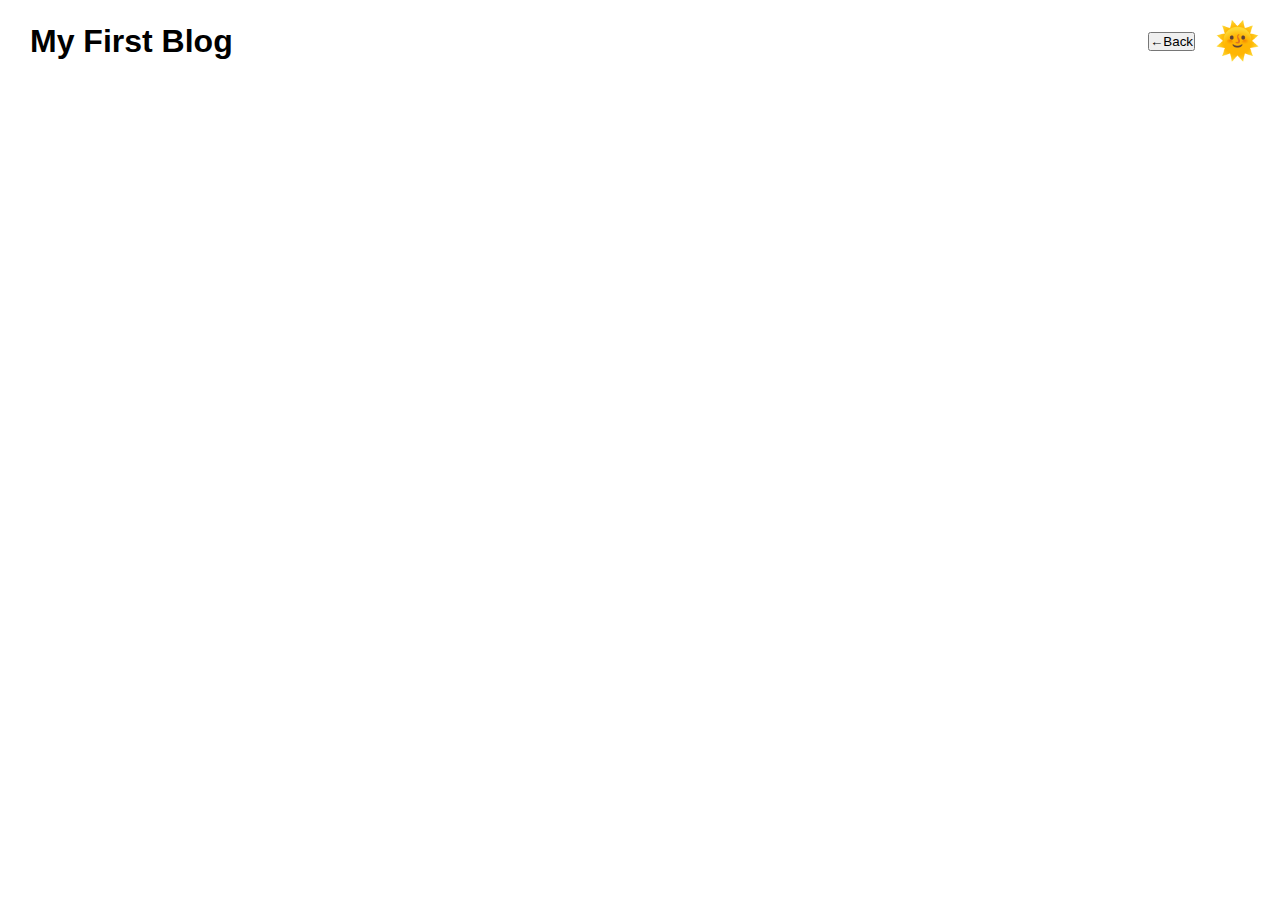
==== blog.html @ 8d925345 "Initial commit" ====
<!DOCTYPE html>
<html lang="en">
<head>
    <meta charset="UTF-8">
    <meta http-equiv="X-UA-Compatible" content="IE=edge">
    <meta name="viewport" content="width=device-width, initial-scale=1.0">
    <link rel="stylesheet" href="./assets/css/blog.css">
    <title>Blog</title>
</head>
<body onload="createBlog()">
    <header>
        <h1 class="blog123">My First Blog</h1>
        <div class="container-right">
            <button type="submit">←Back</button>
            <div class="mode-switcher">
                <span class="icon">🌞</span>
            </div>
        </div>    
    </header>
    <div class="section">

    </div>
    
    
    <script src="./assets/js/blog.js"></script>
</body>
</html>
---- assets/css/blog.css ----
* {
    box-sizing: border-box;
    padding: 0;
    margin: 0;
    font-family: 'Trebuchet MS', 'Lucida Sans Unicode', 'Lucida Grande', 'Lucida Sans', Arial, sans-serif;
}

.icon {
    font-size: 36px;
    margin:20px;
}
.mode-switcher{
    display: flex;
    justify-content: flex-end;
    align-items: center;
}

.container-right {
    display:flex ;
    justify-content: flex-end;
    align-items: center;
}

header {
    display: flex;
    justify-content: space-between;
    align-items: center;
}
h1{
    padding-left: 30px;
}
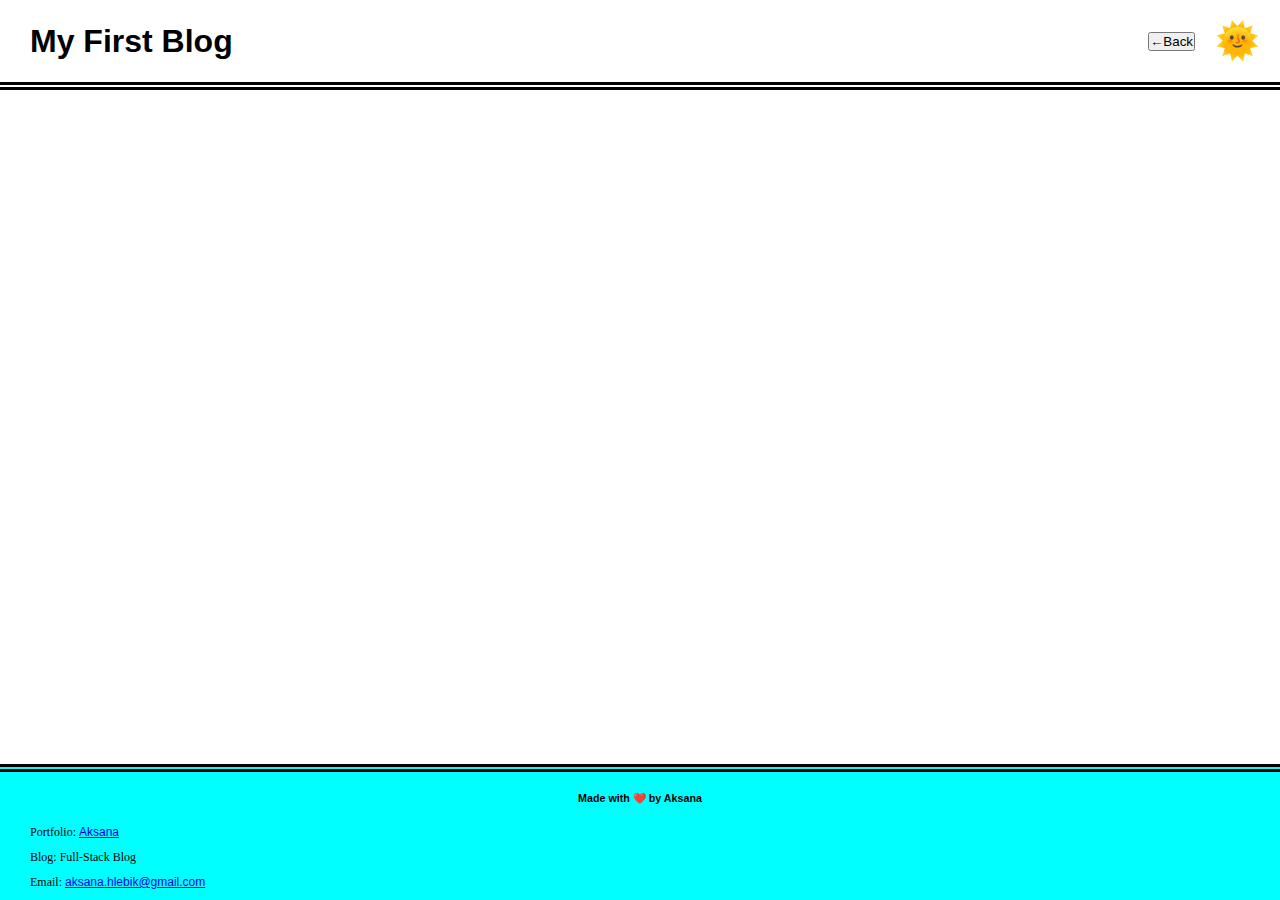
==== commit b82c65c9: "add footer in blog.html, add slyles, add back button using JS, add function for displaying user's in" ====
--- a/blog.html
+++ b/blog.html
@@ -1,27 +1,35 @@
 <!DOCTYPE html>
 <html lang="en">
-<head>
-    <meta charset="UTF-8">
-    <meta http-equiv="X-UA-Compatible" content="IE=edge">
-    <meta name="viewport" content="width=device-width, initial-scale=1.0">
-    <link rel="stylesheet" href="./assets/css/blog.css">
+  <head>
+    <meta charset="UTF-8" />
+    <meta http-equiv="X-UA-Compatible" content="IE=edge" />
+    <meta name="viewport" content="width=device-width, initial-scale=1.0" />
+    <link rel="stylesheet" href="./assets/css/blog.css" />
     <title>Blog</title>
-</head>
-<body onload="createBlog()">
+  </head>
+  <body onload="createBlog()">
     <header>
-        <h1 class="blog123">My First Blog</h1>
+      
+        <h1>My First Blog</h1>
         <div class="container-right">
-            <button type="submit">←Back</button>
-            <div class="mode-switcher">
-                <span class="icon">🌞</span>
-            </div>
-        </div>    
+          <button class="back" type="submit">←Back</button>
+          <div class="mode-switcher">
+            <span class="icon">🌞</span>
+          </div>
+        </div>
+     
     </header>
-    <div class="section">
+    <div class="border"></div>
+    <div class="containerSection">
+      
+    </div>
+    <footer>
+       <h6>Made with ❤️ by Aksana</h6>
+       <p>Portfolio: <a href="https://aksanah.github.io/portfolio/">Aksana</a></p>
+       <p>Blog: Full-Stack Blog</p>
+       <p>Email: <a href="mailto:aksana.hlebik@gmail.com">aksana.hlebik@gmail.com</a></p>
+    </footer>
+    <script src="./assets/js/blog.js"></script>
+  </body>
+</html>
 
-    </div>
-    
-    
-    <script src="./assets/js/blog.js"></script>
-</body>
-</html>--- a/assets/css/blog.css
+++ b/assets/css/blog.css
@@ -17,15 +17,68 @@
 
 .container-right {
     display:flex ;
-    justify-content: flex-end;
+    justify-content: space-between;
     align-items: center;
 }
+
 
 header {
     display: flex;
     justify-content: space-between;
     align-items: center;
+    /* border-bottom: 3px solid black; */
 }
 h1{
     padding-left: 30px;
+   
+}
+
+.border{
+    border-bottom: 8px double black;
+}
+.containerSection {
+    height: 150px;
+    margin:10px;
+    flex:1;
+}
+
+.title {
+    margin: 10px;
+    border-bottom: 1px solid black;
+}
+.paragraph{
+    margin: 0 20px;
+   
+    font-size: 16px;
+}
+
+.containerSection div {
+    border: 1px solid black;
+    margin:10px 0;
+}
+
+.postedBy {
+    margin: 10px;
+    padding-top: 30px;
+    color: gray;
+}
+body{
+    display: flex;
+    min-height: 100vh;
+    margin: 0;
+    flex-direction: column;
+}
+footer{
+    background-color: aqua;
+    border-top: 8px double black;;
+}
+h6 {
+    margin:20px;
+    text-align:  center; 
+}
+
+footer p {
+    font-size: 12px;
+    margin: 10px 30px;
+    font-family: cursive; 
 }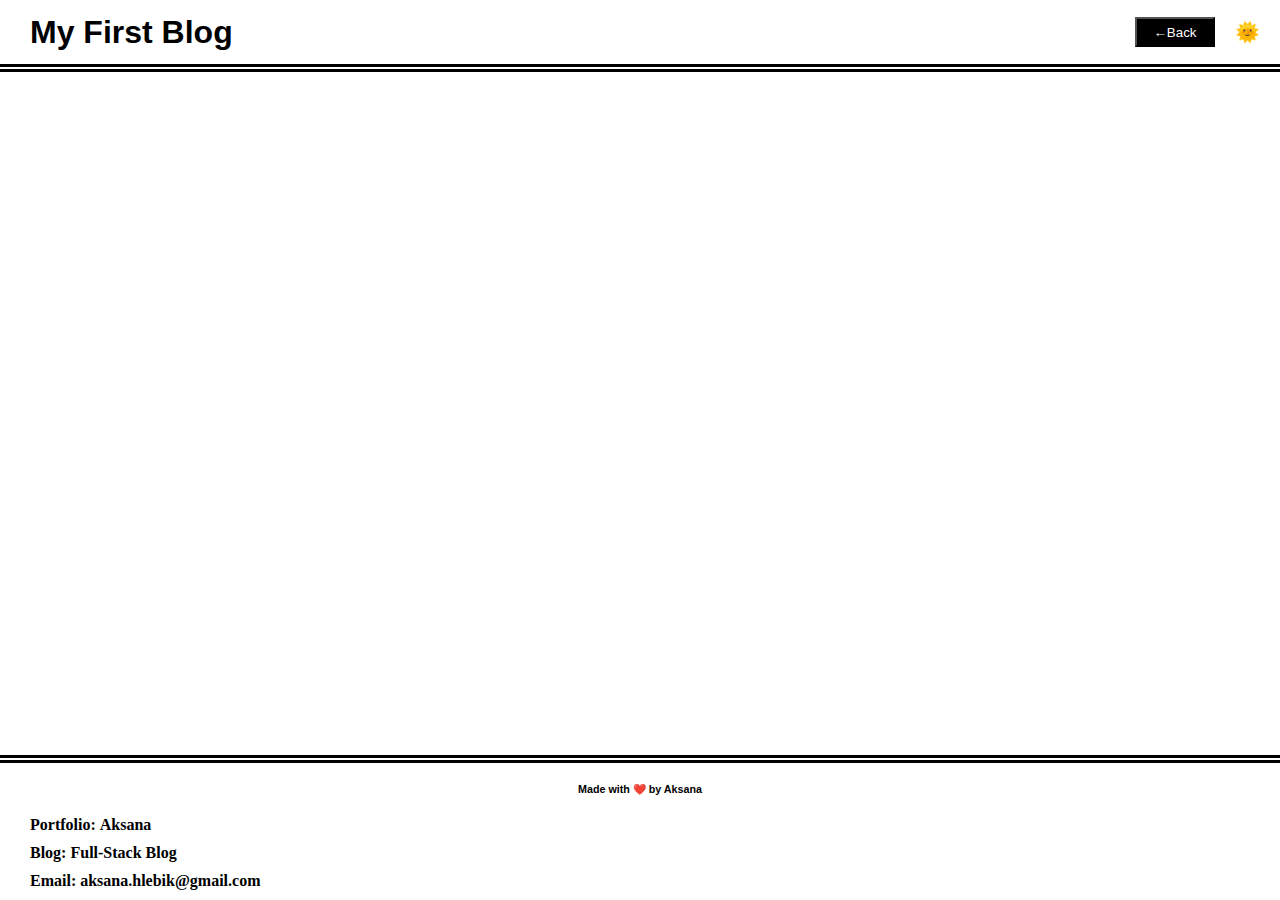
==== commit 29049154: "add theme switcher button, add styles for mode" ====
--- a/blog.html
+++ b/blog.html
@@ -7,7 +7,7 @@
     <link rel="stylesheet" href="./assets/css/blog.css" />
     <title>Blog</title>
   </head>
-  <body onload="createBlog()">
+  <body onload="createBlog()" class="container-light light">
     <header>
       
         <h1>My First Blog</h1>
@@ -26,10 +26,11 @@
     <footer>
        <h6>Made with ❤️ by Aksana</h6>
        <p>Portfolio: <a href="https://aksanah.github.io/portfolio/">Aksana</a></p>
-       <p>Blog: Full-Stack Blog</p>
+       <p>Blog: <a>Full-Stack Blog</a></p>
        <p>Email: <a href="mailto:aksana.hlebik@gmail.com">aksana.hlebik@gmail.com</a></p>
     </footer>
     <script src="./assets/js/blog.js"></script>
+    <script src="./assets/js/logic.js"></script>
   </body>
 </html>
 
--- a/assets/css/blog.css
+++ b/assets/css/blog.css
@@ -6,19 +6,30 @@
 }
 
 .icon {
-    font-size: 36px;
+    font-size:20px;
     margin:20px;
+    display: flex;
+    justify-content: center;
+    align-items: center;
 }
+
+.icon:hover{
+    background-color: grey;
+    cursor: pointer;
+}
+
 .mode-switcher{
     display: flex;
     justify-content: flex-end;
     align-items: center;
 }
 
+
 .container-right {
     display:flex ;
     justify-content: space-between;
     align-items: center;
+    
 }
 
 
@@ -26,11 +37,16 @@
     display: flex;
     justify-content: space-between;
     align-items: center;
-    /* border-bottom: 3px solid black; */
 }
 h1{
     padding-left: 30px;
    
+}
+.back {
+    color: white;
+    background-color: black;
+    height: 30px;
+    width: 80px;
 }
 
 .border{
@@ -48,7 +64,6 @@
 }
 .paragraph{
     margin: 0 20px;
-   
     font-size: 16px;
 }
 
@@ -69,7 +84,6 @@
     flex-direction: column;
 }
 footer{
-    background-color: aqua;
     border-top: 8px double black;;
 }
 h6 {
@@ -78,7 +92,24 @@
 }
 
 footer p {
-    font-size: 12px;
+    font-size: 16px;
     margin: 10px 30px;
+    font-family: italic; 
+    font-weight: bold;
+}
+
+footer p a{
+    text-decoration: none;
+    color: black;
     font-family: cursive; 
+}
+.dark {
+    background-color:#243447;
+    color: #bebebe;
+   
+}
+
+.light {
+    background-color: white;
+    color: black;
 }